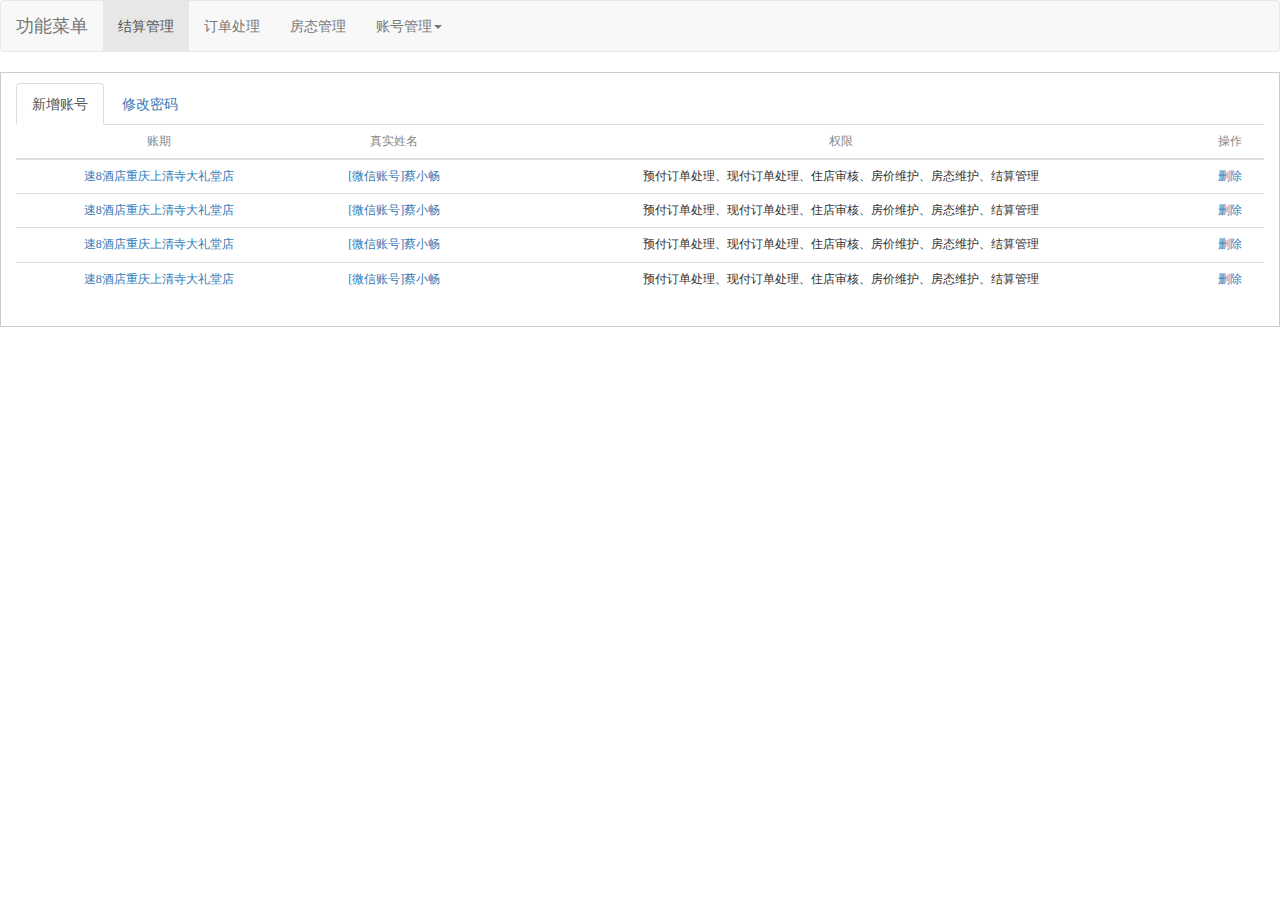
==== AccountManagement.html @ 3a1064d3 "新增页面" ====
﻿<!DOCTYPE html>
<html>
<head>
   <title>岭之南酒店管理系统</title>
   <!--<link href="http://www.francescomalagrino.com/BootstrapPageGenerator/3/css/bootstrap-combined.min.css" rel="stylesheet" media="screen">-->
   <link href="css/bootstrap.min.css" rel="stylesheet">
   <link href="css/style.css" rel="stylesheet">
   <script src="js/jquery-1.10.2.min.js"></script>
   <script src="js/bootstrap.min.js"></script>
   
 
	<!--<link href="http://apps.bdimg.com/libs/bootstrap/3.3.0/css/bootstrap.min.css" rel="stylesheet">
	<script src="http://apps.bdimg.com/libs/bootstrap/3.3.0/css/bootstrap-theme.min.css"></script>
	<script src="http://apps.bdimg.com/libs/jquery/2.0.0/jquery.min.js"></script>
	<script src="http://apps.bdimg.com/libs/bootstrap/3.3.0/js/bootstrap.min.js"></script>-->
   <script type="text/javascript" src="js/respond.src.js"></script>
</head>
<body>
<!--导航-->
<nav class="navbar navbar-default" role="navigation">
   <div class="navbar-header">
      <button type="button" class="navbar-toggle" data-toggle="collapse" 
         data-target="#example-navbar-collapse">
         <span class="sr-only">切换导航</span>
         <span class="icon-bar"></span>
         <span class="icon-bar"></span>
         <span class="icon-bar"></span>
      </button>
      <a class="navbar-brand" href="#">功能菜单</a>
   </div>
   <div class="collapse navbar-collapse" id="example-navbar-collapse">
      <ul class="nav navbar-nav">
         <li class="active"><a href="index.html">结算管理</a></li>
         <li><a href="OrderInquiryList.html">订单处理</a></li>
         <li><a href="UpdateRoom.html">房态管理</a>
         </li>
         <li class="dropdown">
            <a href="#" class="dropdown-toggle" data-toggle="dropdown">
               	账号管理<b class="caret"></b>
            </a>
            <ul class="dropdown-menu">
               <li><a href="#">个人信息</a></li>
               <li><a href="#">切换账号</a></li>
               <li><a href="#">登出当前账号</a></li>
            </ul>
         </li>
      </ul>
   </div>
</nav>
<!--容器-->


<div class="container-fluid">
	<div class="row-fluid">
		<div class="span12">
			<div class="tabbable" id="tabs-941052">
				<ul class="nav nav-tabs">
					<li class="active">
						<a href="#panel-915803" data-toggle="tab">新增账号</a>
					</li>
					<li>
						<a href="#panel-330081" data-toggle="tab">修改密码</a>
					</li>
				</ul>
				<div class="tab-content">
					<div class="tab-pane active" id="panel-915803">
						
						
						
									
						
						
						 <table class="table shin-sp1" contenteditable="true">
			                  <thead>
			                    <tr>
			                      <th>账期</th>
			                      <th>真实姓名</th>
			                      <th>权限</th>
			                      <th>操作</th>
			                      
			                      
			                    </tr>
			                  </thead>
			                  <tbody>
			                    <tr>
			                      <td><a href="#">速8酒店重庆上清寺大礼堂店</a></td>
			                      <td><a href="#">[微信账号]蔡小畅</a></td>
			                      <td>预付订单处理、现付订单处理、住店审核、房价维护、房态维护、结算管理</td>
			                      <td><a href="#">删除</a></td>
			                    </tr>
			                  	<tr>
			                      <td><a href="#">速8酒店重庆上清寺大礼堂店</a></td>
			                      <td><a href="#">[微信账号]蔡小畅</a></td>
			                      <td>预付订单处理、现付订单处理、住店审核、房价维护、房态维护、结算管理</td>
			                      <td><a href="#">删除</a></td>
			                    </tr>
			                    <tr>
			                      <td><a href="#">速8酒店重庆上清寺大礼堂店</a></td>
			                      <td><a href="#">[微信账号]蔡小畅</a></td>
			                      <td>预付订单处理、现付订单处理、住店审核、房价维护、房态维护、结算管理</td>
			                      <td><a href="#">删除</a></td>
			                    </tr>
			                    <tr>
			                      <td><a href="#">速8酒店重庆上清寺大礼堂店</a></td>
			                      <td><a href="#">[微信账号]蔡小畅</a></td>
			                      <td>预付订单处理、现付订单处理、住店审核、房价维护、房态维护、结算管理</td>
			                      <td><a href="#">删除</a></td>
			                    </tr>
			                  </tbody>
                </table>
              
					</div>
					<div class="tab-pane" id="panel-330081">
						 <div class="container-fluid  acc-form">
								<div class="row-fluid">
									<div class="span12">
										<form class="form-inline">
											<fieldset>
												<p class="row">
													<label>当前账号</label><input type="text" />
												</p>
												<p class="row">
													<label>原密码</label><input type="text" />
												</p>
												<p class="row">
													<label>新密码</label><input type="text" />
												</p>
												<p class="row">
													<label>确认新密码</label><input type="text" />
												</p>
												<p>
													<label class="checkbox"><label class="checkbox"></label> <button class="btn" type="submit">提交</button></label>
												</p>
											</fieldset>
										</form>
										
										
										
									</div>
								</div>
							</div>
					</div>
				</div>
			</div>
		</div>
	</div>
</div>
</body>
</html>
---- css/style.css ----
body, ol, ul, h1, h2, h3, h4, h5, h6, p, th, td, dl, dd, form, fieldset, legend, input, textarea, select {
	margin: 0;
	padding: 0;
}
.fl {
	float: left;
}
.fr {
	float: right;
}
ul {
	list-style: none;
}
a:link, a:visited {
	text-decoration: none;
}
.clear{
	clear:both;}
	
.container-fluid{
	border: 1px solid #ccc;
	margin-bottom: 10px;
	padding-top:10px;
	padding-bottom:10px
}
.hotel-info-box{
	
}
.hotel-info-box h3 {
    padding-bottom:10px;
}
.hotel-info-box h3 a {
    font: bold 14px simsun, microsoft yahei, simhei;
    color: #3e78c1;
}
.hotel-info-box .col-xs-4{
	padding-left: 0;
	font: 12px/24px simsun, simhei;
}
.hotel-info-box .col-xs-4 li{
	
	overflow: hidden;
	text-overflow: ellipsis;
	white-space: nowrap;
}
.table.shin-sp1{
	    text-align: center;
    font: 12px/26px simsun, simhei;
    color: #333;
}
.table.shin-sp1>thead>tr>th{
    font-weight: normal;
    color: #888;
    padding-left: 0;
    padding-right: 0;
    text-align: center;
}
.form-box{
	padding: 20px 0;
	border-bottom: 1px solid #ccc;
	margin-bottom: 20px;
}
.form-control{
	display: inline-block;
}
.form-box{
	font: 12px "microsoft yahei",simhei;
}
.form-box-row{
	margin-bottom: 10px;
	overflow: hidden;
	min-height: 35px;
	line-height: 30px;
	clear: both;
}
.form-box-row .til{
	display: block;
	width: 60px;
	float: left;
	text-align: right;
}
.form-box-row label{
	float:left
}
.acc-form label{
	width: 115px;
	text-align: right;
	font: normal 12px simsun,simhei;
	padding-right:10px;
	color: #666;
}
.acc-form .row{
	margin-bottom: 10px;
}
.acc-form .btn{
	width: 150px;
    height: 40px;
    border: none;
    outline: none;
    background: #1b87f2;
    font: 16px microsoft yahei, simhei;
    color: #fff;
    text-align: center;
    cursor: pointer;
   margin-left:100px
}
.container-fluid.acc-form{
	border: 0;
}
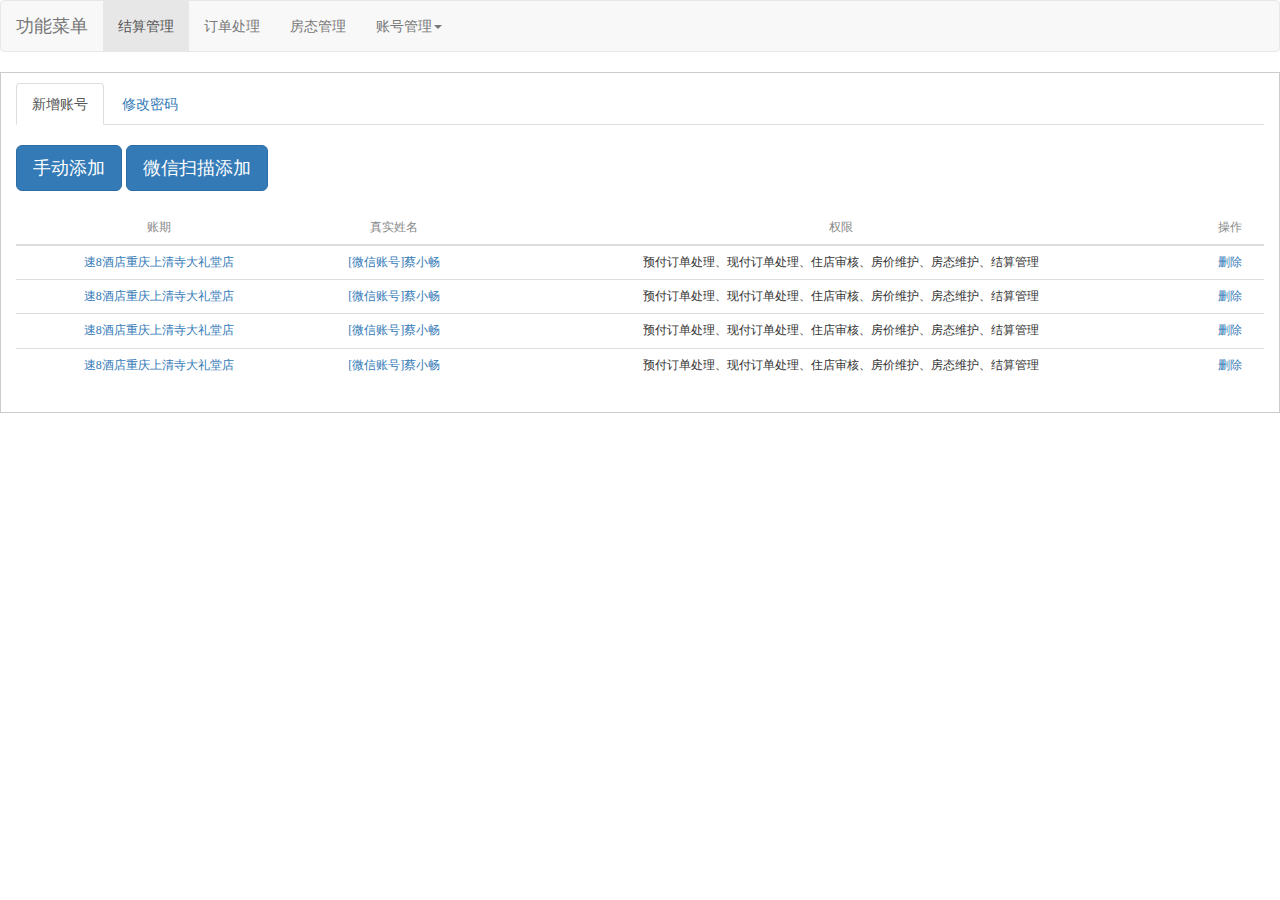
==== commit 3a1c90f3: "增加模态框" ====
--- a/AccountManagement.html
+++ b/AccountManagement.html
@@ -8,12 +8,14 @@
    <script src="js/jquery-1.10.2.min.js"></script>
    <script src="js/bootstrap.min.js"></script>
    
+   
  
 	<!--<link href="http://apps.bdimg.com/libs/bootstrap/3.3.0/css/bootstrap.min.css" rel="stylesheet">
 	<script src="http://apps.bdimg.com/libs/bootstrap/3.3.0/css/bootstrap-theme.min.css"></script>
 	<script src="http://apps.bdimg.com/libs/jquery/2.0.0/jquery.min.js"></script>
 	<script src="http://apps.bdimg.com/libs/bootstrap/3.3.0/js/bootstrap.min.js"></script>-->
    <script type="text/javascript" src="js/respond.src.js"></script>
+   
 </head>
 <body>
 <!--导航-->
@@ -64,11 +66,109 @@
 				</ul>
 				<div class="tab-content">
 					<div class="tab-pane active" id="panel-915803">
-						
-						
-						
-									
-						
+<!--**************************模态框***********************************************-->	
+					<!-- 按钮触发模态框 -->
+					<div class="modal-block">
+					<button class="btn btn-primary btn-lg" data-toggle="modal"  data-target="#myModal">
+					   手动添加
+					</button>
+					
+					<!-- 模态框（Modal） -->
+					<div class="modal fade" id="myModal" tabindex="-1" role="dialog" 
+					   aria-labelledby="myModalLabel" aria-hidden="true">
+					   <div class="modal-dialog">
+					      <div class="modal-content">
+					         <div class="modal-header">
+					            <button type="button" class="close" 
+					               data-dismiss="modal" aria-hidden="true">
+					                  &times;
+					            </button>
+					            <h4 class="modal-title" id="myModalLabel">
+					               手动添加账号
+					            </h4>
+					         </div>
+					         <div class="modal-body">
+					           <div class="form-box">
+							<form>
+								
+								
+		   						<div class="form-box-row">
+										<span class="til">用户名:</span><label class="checkbox-inline"><input type="text"> </label> 
+								</div>
+								<div class="form-box-row">
+										<span class="til">密码:</span><label class="checkbox-inline"><input type="text"> </label> 
+								</div>
+								<div class="form-box-row">
+										<span class="til">真实姓名:</span><label class="checkbox-inline"><input type="text"> </label> 
+								</div>
+								<div class="form-box-row">
+									<span class="til"> 默认权限：</span>
+								   <label class="checkbox-inline">
+								     订单处理、住店审核、房态管理、结算管理
+								   </label>
+								   
+								   
+		   						</div>
+								<div class="form-box-row">
+									<span class="til"> 是否启用：</span>
+								   <label class="checkbox-inline">
+								      <input type="radio" name="dataRadiosinline" id="inlineCheckbox1" value="option1" checked=""> 启用
+								   </label>
+								   <label class="checkbox-inline">
+								      <input type="radio" name="dataRadiosinline" id="inlineCheckbox2" value="option2"> 禁用
+								   </label>
+								   
+		   						</div>
+	   						</form>
+						</div>
+					         </div>
+					         <div class="modal-footer">
+					            <button type="button" class="btn btn-default" 
+					               data-dismiss="modal">关闭
+					            </button>
+					            <button type="button" class="btn btn-primary">
+					               提交
+					            </button>
+					         </div>
+					      </div><!-- /.modal-content -->
+					</div><!-- /.modal -->
+					</div>
+					
+					
+					<button class="btn btn-primary btn-lg" data-toggle="modal"  data-target="#myModal2">
+					   微信扫描添加
+					</button>
+					
+					<!-- 模态框（Modal） -->
+					<div class="modal fade" id="myModal2" tabindex="-1" role="dialog" 
+					   aria-labelledby="myModalLabel" aria-hidden="true">
+					   <div class="modal-dialog">
+					      <div class="modal-content">
+					         <div class="modal-header">
+					            <button type="button" class="close" 
+					               data-dismiss="modal" aria-hidden="true">
+					                  &times;
+					            </button>
+					            <h4 class="modal-title" id="myModalLabel">
+					               微信扫描添加账号
+					            </h4>
+					         </div>
+					         <div class="modal-body">
+					            在这里添加一些文本
+					         </div>
+					         <div class="modal-footer">
+					            <button type="button" class="btn btn-default" 
+					               data-dismiss="modal">关闭
+					            </button>
+					            <button type="button" class="btn btn-primary">
+					               提交
+					            </button>
+					         </div>
+					      </div><!-- /.modal-content -->
+					</div><!-- /.modal -->
+					</div>
+					</div>
+					
 						
 						 <table class="table shin-sp1" contenteditable="true">
 			                  <thead>
--- a/css/style.css
+++ b/css/style.css
@@ -107,4 +107,6 @@
 .container-fluid.acc-form{
 	border: 0;
 }
-
+.modal-block{
+	padding:20px 0
+}
